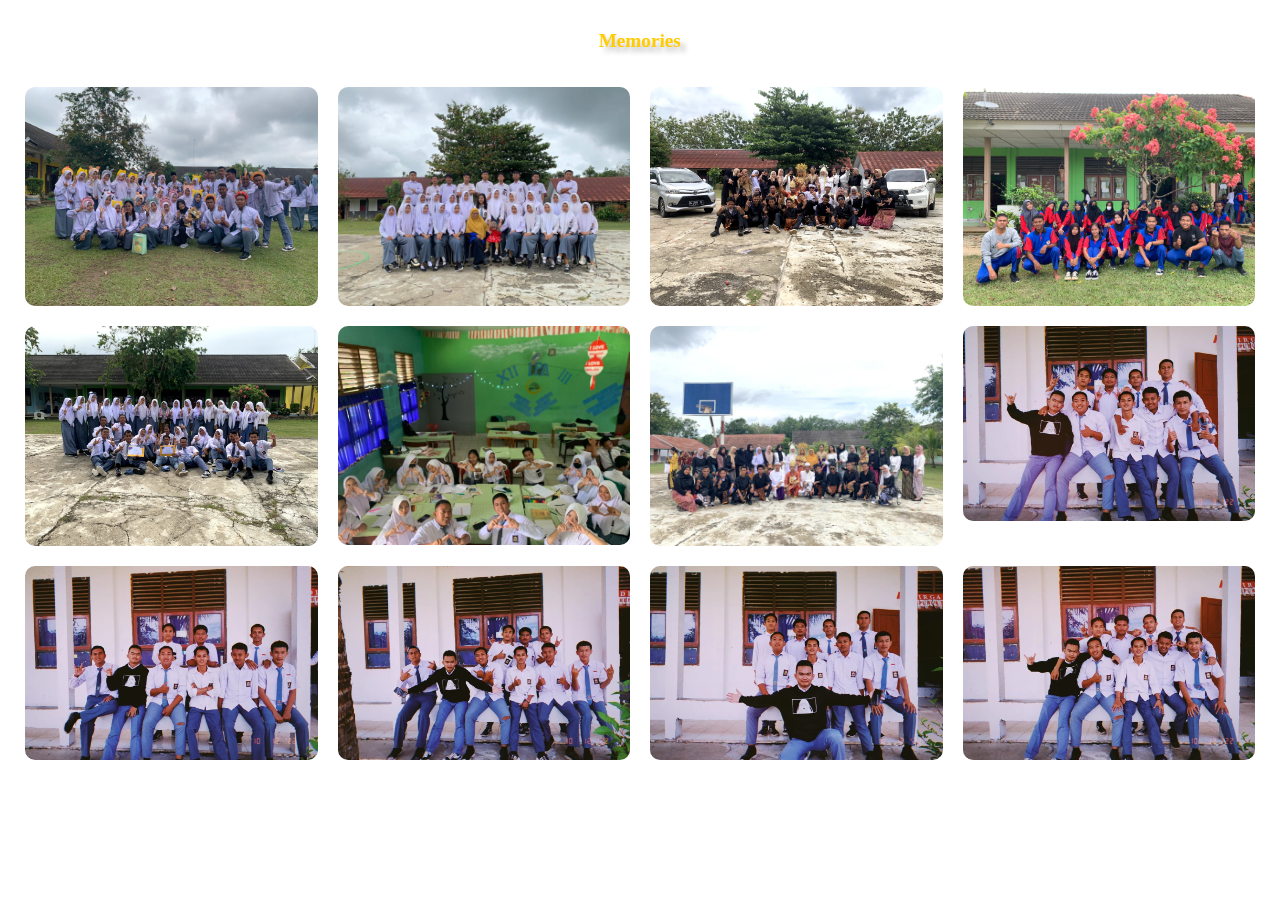
==== assets/op.html @ 710904f0 "first commit" ====
<!DOCTYPE html>
<html lang="id">
<head>
    <meta charset="UTF-8">
    <meta name="viewport" content="width=device-width, initial-scale=1.0">
    <title>Kumpulan Foto</title>
    <style>
        body {
            font-family: hd;
            text-shadow:5px 5px 5px  rgb(197, 196, 196);
            margin: 0;
            padding: 20px;
        }
        .photo-container {
            display: grid;
            grid-template-columns: repeat(4, 1fr);
            gap: 10px;
        }
        .photo-item {
            position: relative;
            overflow: hidden;
            border: 5px solid transparent;
            transition: transform 0.3s, border 0.3s;
        }
        .photo-item:hover {
            transform: scale(1.1);
            border: 3px solid #ffcc00;
            border-radius: 10px;
        }
        .photo-item img {
            width: 100%;
            height: auto;
            border-radius: 10px;
            display: block;
        }
        .memo {
            color: #ffcc00;
            padding: 10px;
            margin-bottom: 20px;
            text-align: center;
            font-weight: bold;
            font-style: bold;
            font-size: larger;
        }
        .fullscreen {
            position: fixed;
            top: 0;
            left: 0;
            width: 100%;
            height: 100%;
            background: rgba(0, 0, 0, 0.9);
            display: flex;
            align-items: center;
            justify-content: center;
            z-index: 1000;
        }
        .fullscreen img {
            max-width: 90%;
            max-height: 90%;
        }
        .back-button {
            position: absolute;
            bottom: 20px;
            left: 20px;
            background-color: #ffcc00;
            border: none;
            padding: 10px 20px;
            cursor: pointer;
            font-weight: bold;
        }
    </style>
</head>
<body>

<div class="memo">Memories</div>
<div class="photo-container">
    <div class="photo-item" onclick="openFullscreen('img/a.jpg')">
        <img src="img/a.jpg" alt="Foto 1">
    </div>
    <div class="photo-item" onclick="openFullscreen('img/aboust.jpg')">
        <img src="img/aboust.jpg" alt="Foto 2">
    </div>
    <div class="photo-item" onclick="openFullscreen('img/b.jpg')">
        <img src="img/b.jpg" alt="Foto 3">
    </div>
    <div class="photo-item" onclick="openFullscreen('img/c.jpg')">
        <img src="img/c.jpg" alt="Foto 4">
    </div>
    <div class="photo-item" onclick="openFullscreen('img/d.jpg')">
        <img src="img/d.jpg" alt="Foto 4">
    </div>
    <div class="photo-item" onclick="openFullscreen('img/e.jpg')">
        <img src="img/e.jpg" alt="Foto 4">
    </div>
    <div class="photo-item" onclick="openFullscreen('img/y.jpg')">
        <img src="img/y.jpg" alt="Foto 4">
    </div>
    <div class="photo-item" onclick="openFullscreen('img/f.jpg')">
        <img src="img/f.jpg" alt="Foto 4">
    </div>
    <div class="photo-item" onclick="openFullscreen('img/g.jpg')">
        <img src="img/g.jpg" alt="Foto 4">
    </div>
    <div class="photo-item" onclick="openFullscreen('img/h.jpg')">
        <img src="img/h.jpg" alt="Foto 4">
    </div>
    <div class="photo-item" onclick="openFullscreen('img/i.jpg')">
        <img src="img/i.jpg" alt="Foto 4">
    </div>
    <div class="photo-item" onclick="openFullscreen('img/j.jpg')">
        <img src="img/j.jpg" alt="Foto 4">
    </div>
</div>

<div id="fullscreen" class="fullscreen" style="display:none;">
    <img id="fullscreen-image" src="" alt="">
    <button class="back-button" onclick="closeFullscreen()">Back</button>
</div>

<script>
    function openFullscreen(imageSrc) {
        document.getElementById('fullscreen-image').src = imageSrc;
        document.getElementById('fullscreen').style.display = 'flex';
    }

    function closeFullscreen() {
        document.getElementById('fullscreen').style.display = 'none';
    }
</script>

</body>
</html>
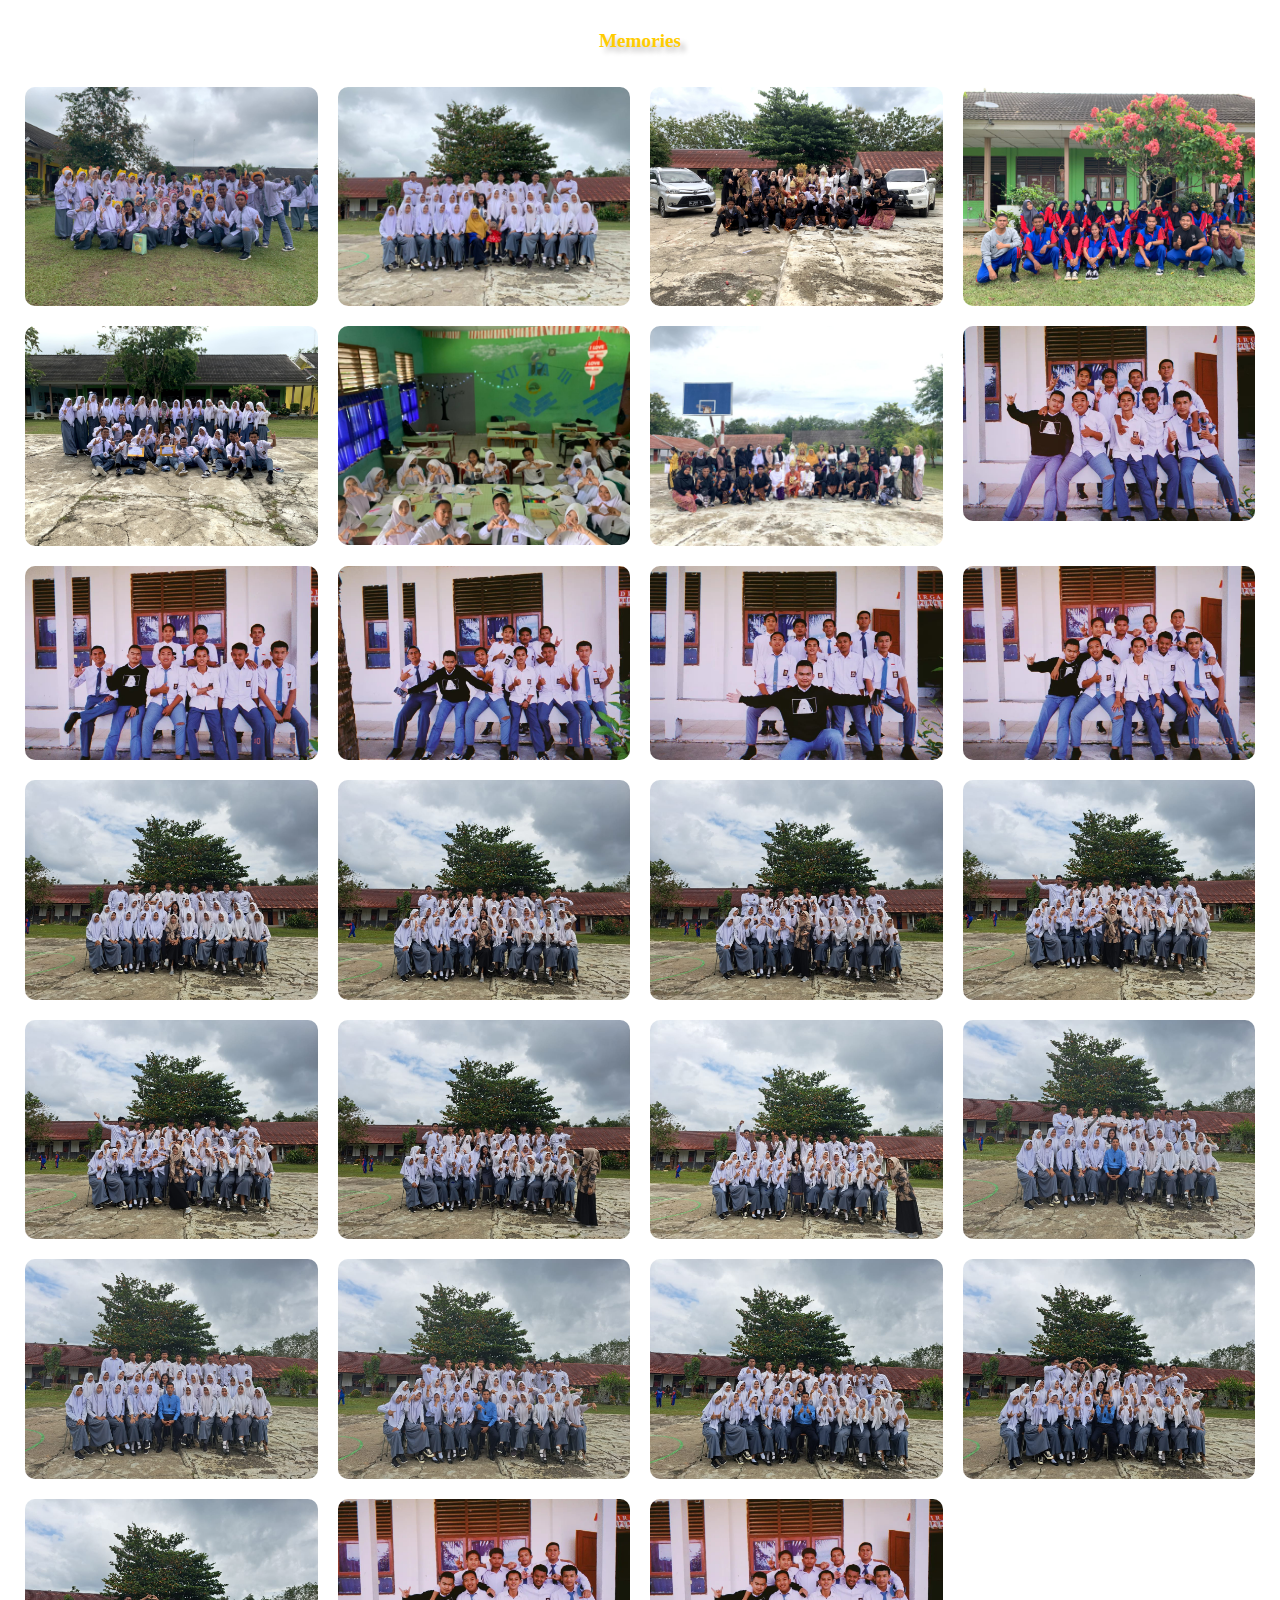
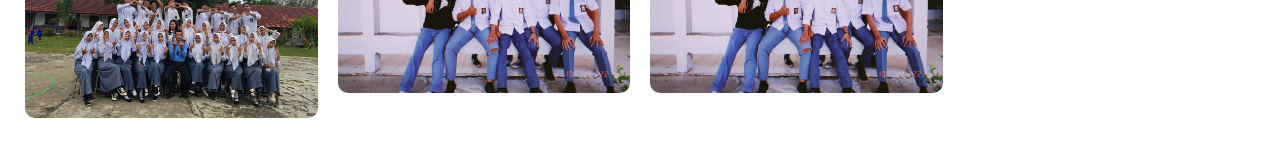
==== commit 88db582e: "first commit" ====
--- a/assets/op.html
+++ b/assets/op.html
@@ -110,6 +110,52 @@
     <div class="photo-item" onclick="openFullscreen('img/j.jpg')">
         <img src="img/j.jpg" alt="Foto 4">
     </div>
+    <div class="photo-item" onclick="openFullscreen('img/k.jpg')">
+        <img src="img/k.jpg" alt="Foto 4">
+    </div>
+    <div class="photo-item" onclick="openFullscreen('img/l.jpg')">
+        <img src="img/l.jpg" alt="Foto 4">
+    </div>
+    <div class="photo-item" onclick="openFullscreen('img/m.jpg')">
+        <img src="img/m.jpg" alt="Foto 4">
+    </div>
+    <div class="photo-item" onclick="openFullscreen('img/n.jpg')">
+        <img src="img/n.jpg" alt="Foto 4">
+    </div>
+    <div class="photo-item" onclick="openFullscreen('img/o.jpg')">
+        <img src="img/o.jpg" alt="Foto 4">
+    </div>
+    <div class="photo-item" onclick="openFullscreen('img/p.jpg')">
+        <img src="img/p.jpg" alt="Foto 4">
+    </div>
+    <div class="photo-item" onclick="openFullscreen('img/q.jpg')">
+        <img src="img/q.jpg" alt="Foto 4">
+    </div>
+    <div class="photo-item" onclick="openFullscreen('img/r.jpg')">
+        <img src="img/r.jpg" alt="Foto 4">
+    </div>
+    <div class="photo-item" onclick="openFullscreen('img/s.jpg')">
+        <img src="img/s.jpg" alt="Foto 4">
+    </div>
+    <div class="photo-item" onclick="openFullscreen('img/t.jpg')">
+        <img src="img/t.jpg" alt="Foto 4">
+    </div>
+    <div class="photo-item" onclick="openFullscreen('img/u.jpg')">
+        <img src="img/u.jpg" alt="Foto 4">
+    </div>
+    <div class="photo-item" onclick="openFullscreen('img/v.jpg')">
+        <img src="img/v.jpg" alt="Foto 4">
+    </div>
+    <div class="photo-item" onclick="openFullscreen('img/w.jpg')">
+        <img src="img/w.jpg" alt="Foto 4">
+    </div>
+    <div class="photo-item" onclick="openFullscreen('img/j.jpg')">
+        <img src="img/j.jpg" alt="Foto 4">
+    </div>
+    <div class="photo-item" onclick="openFullscreen('img/j.jpg')">
+        <img src="img/j.jpg" alt="Foto 4">
+    </div>
+
 </div>
 
 <div id="fullscreen" class="fullscreen" style="display:none;">
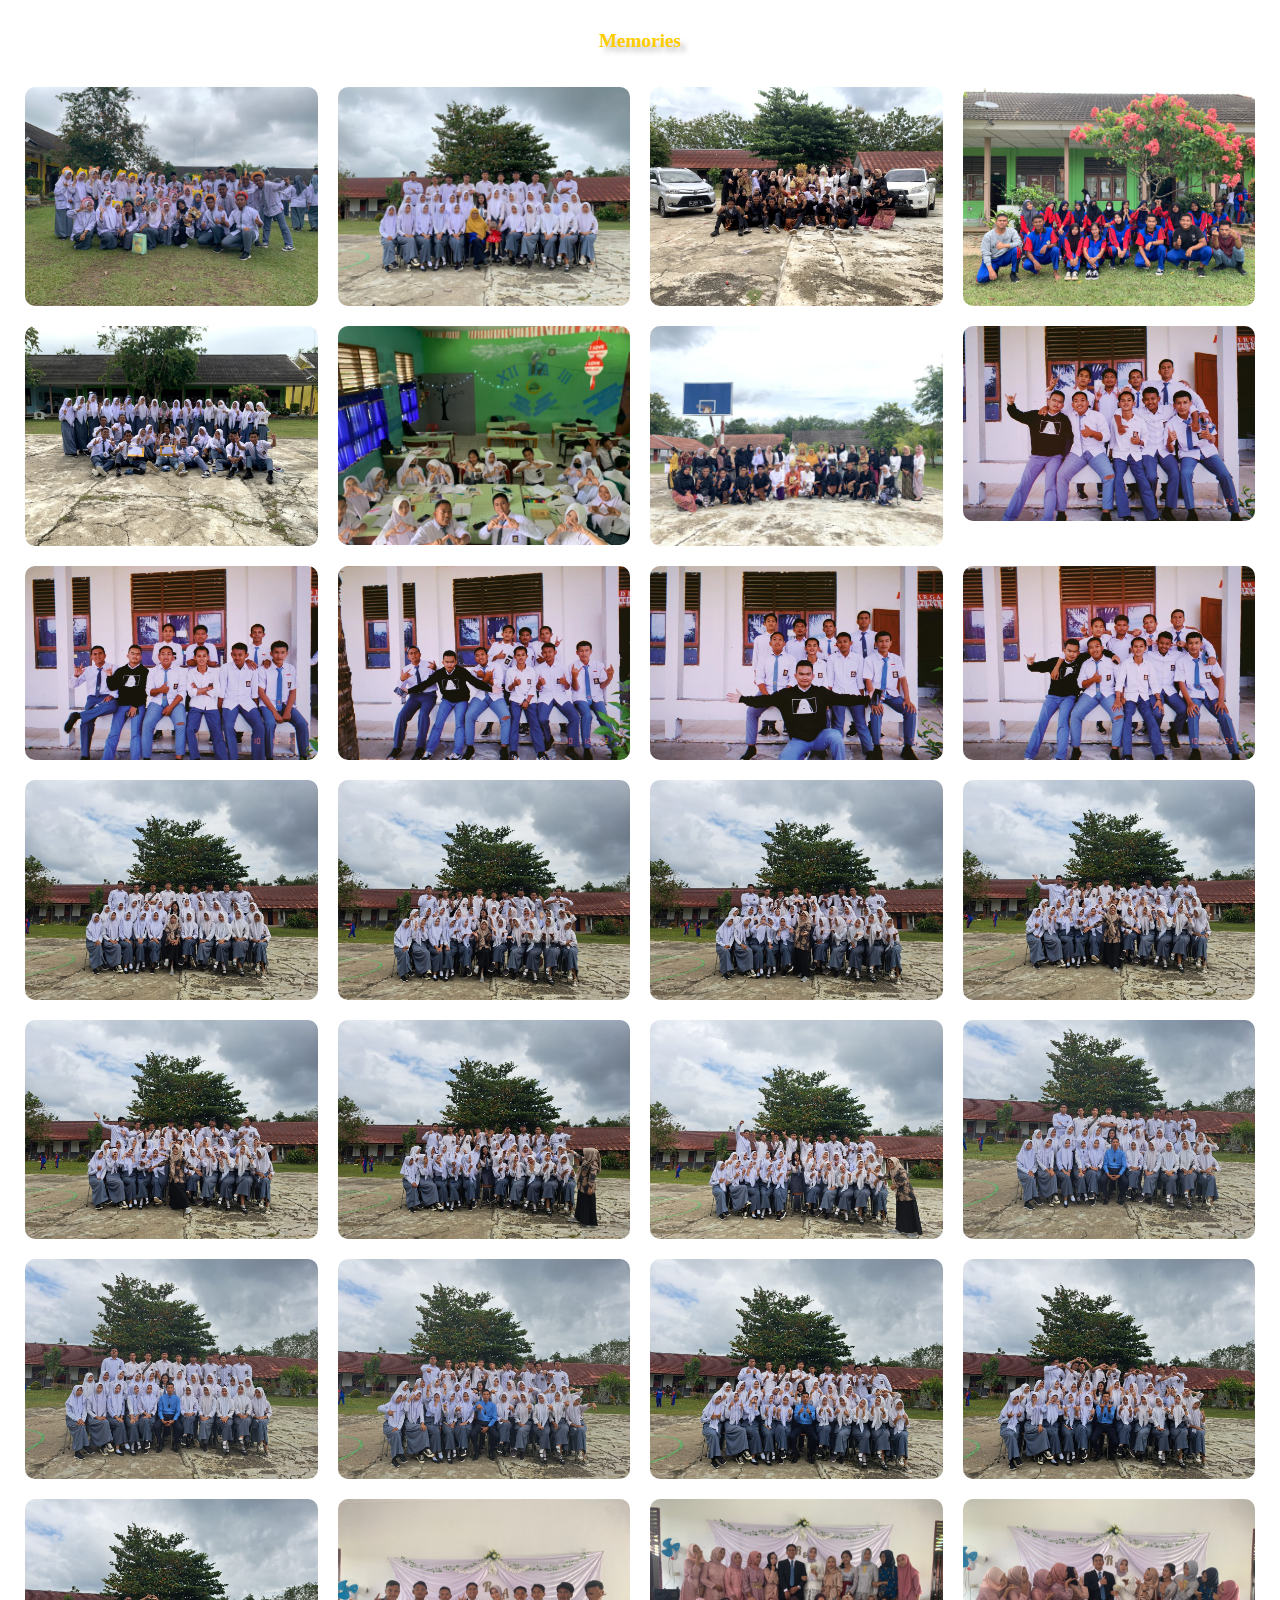
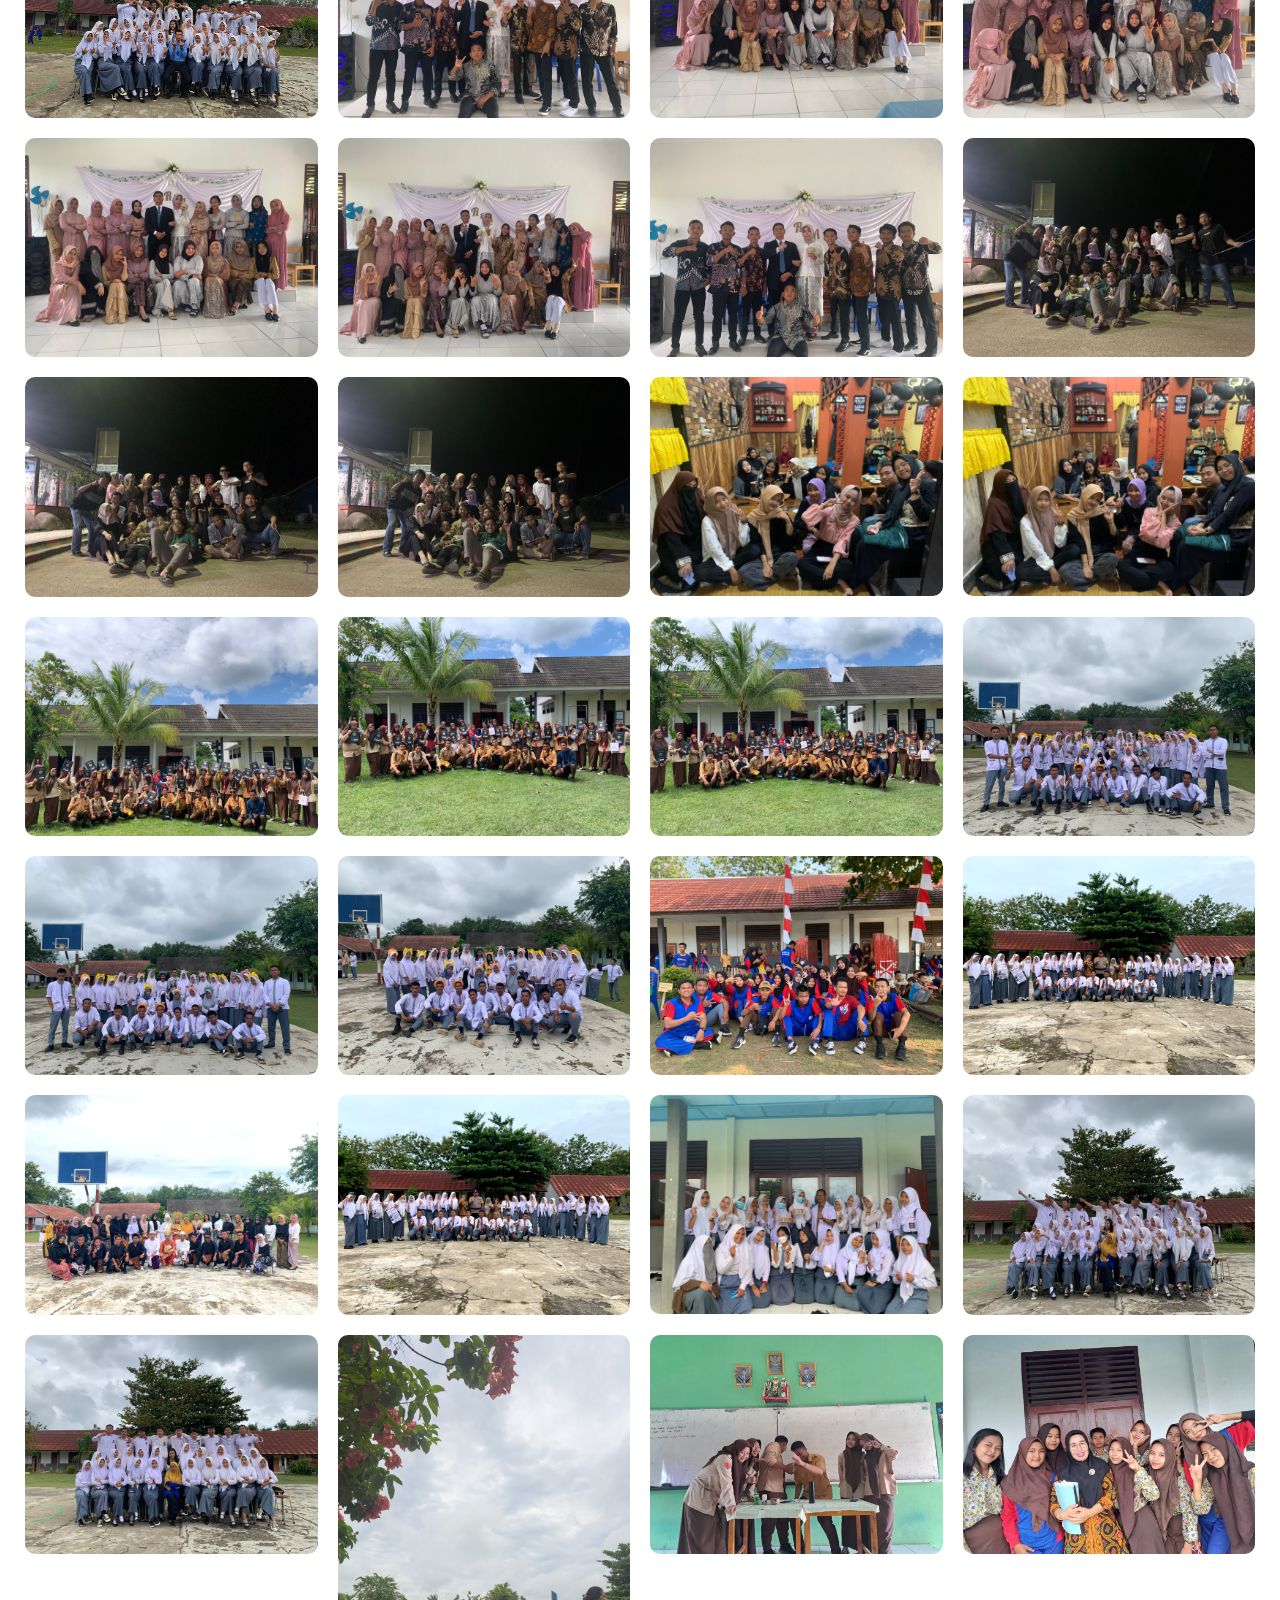
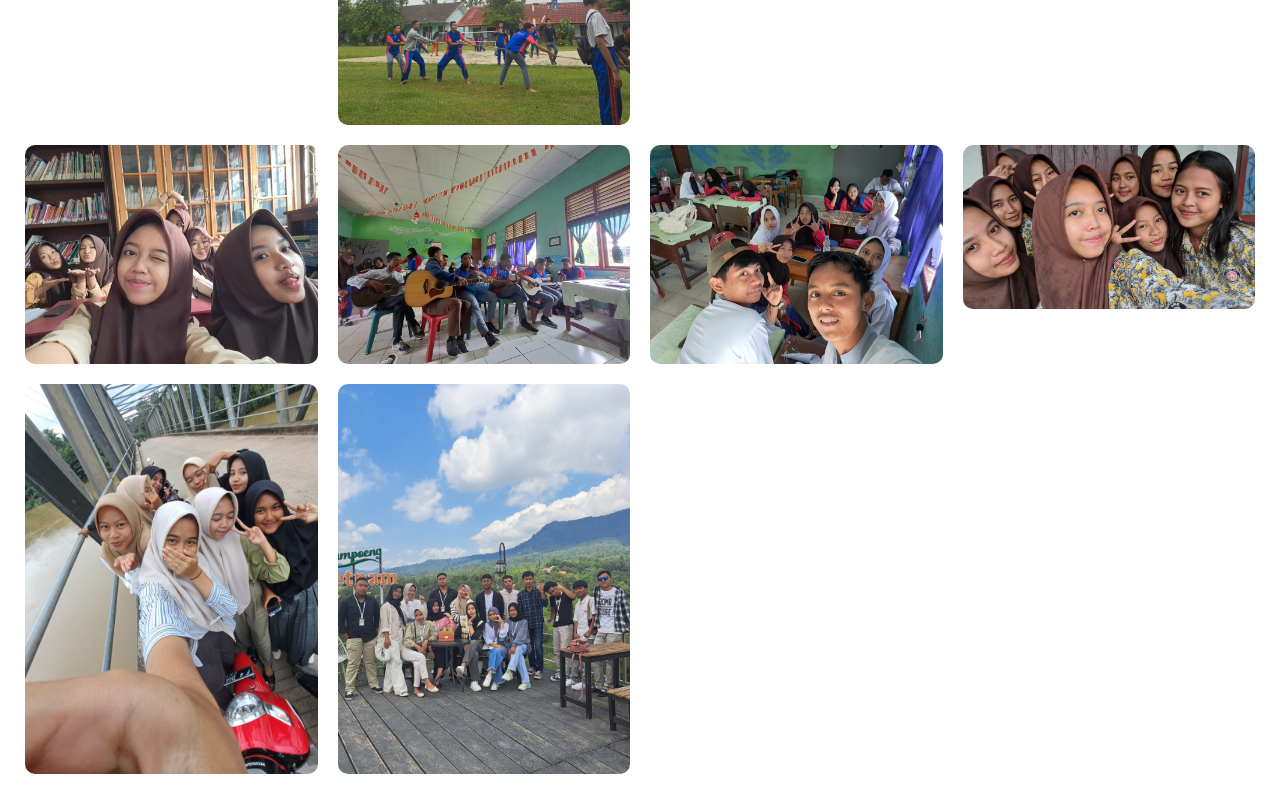
==== commit 74b15dbb: "first commit" ====
--- a/assets/op.html
+++ b/assets/op.html
@@ -149,12 +149,106 @@
     <div class="photo-item" onclick="openFullscreen('img/w.jpg')">
         <img src="img/w.jpg" alt="Foto 4">
     </div>
-    <div class="photo-item" onclick="openFullscreen('img/j.jpg')">
-        <img src="img/j.jpg" alt="Foto 4">
-    </div>
-    <div class="photo-item" onclick="openFullscreen('img/j.jpg')">
-        <img src="img/j.jpg" alt="Foto 4">
-    </div>
+    <div class="photo-item" onclick="openFullscreen('img/x.jpg')">
+        <img src="img/x.jpg" alt="Foto 4">
+    </div>
+    <div class="photo-item" onclick="openFullscreen('img/z.jpg')">
+        <img src="img/z.jpg" alt="Foto 4">
+    </div>
+    <div class="photo-item" onclick="openFullscreen('img/aa.jpg')">
+        <img src="img/aa.jpg" alt="Foto 4">
+    </div>
+    <div class="photo-item" onclick="openFullscreen('img/ab.jpg')">
+        <img src="img/ab.jpg" alt="Foto 4">
+    </div>
+    <div class="photo-item" onclick="openFullscreen('img/ac.jpg')">
+        <img src="img/ac.jpg" alt="Foto 4">
+    </div>
+    <div class="photo-item" onclick="openFullscreen('img/ad.jpg')">
+        <img src="img/ad.jpg" alt="Foto 4">
+    </div>
+    <div class="photo-item" onclick="openFullscreen('img/ae.jpg')">
+        <img src="img/ae.jpg" alt="Foto 4">
+    </div>
+    <div class="photo-item" onclick="openFullscreen('img/af.jpg')">
+        <img src="img/af.jpg" alt="Foto 4">
+    </div>
+    <div class="photo-item" onclick="openFullscreen('img/ag.jpg')">
+        <img src="img/ag.jpg" alt="Foto 4">
+    </div>
+    <div class="photo-item" onclick="openFullscreen('img/ah.jpg')">
+        <img src="img/ah.jpg" alt="Foto 4">
+    </div>
+    <div class="photo-item" onclick="openFullscreen('img/ai.jpg')">
+        <img src="img/ai.jpg" alt="Foto 4">
+    </div>
+    <div class="photo-item" onclick="openFullscreen('img/aj.jpg')">
+        <img src="img/aj.jpg" alt="Foto 4">
+    </div>
+    <div class="photo-item" onclick="openFullscreen('img/ak.jpg')">
+        <img src="img/ak.jpg" alt="Foto 4">
+    </div>
+    <div class="photo-item" onclick="openFullscreen('img/al.jpg')">
+        <img src="img/al.jpg" alt="Foto 4">
+    </div>
+    <div class="photo-item" onclick="openFullscreen('img/am.jpg')">
+        <img src="img/am.jpg" alt="Foto 4">
+    </div>
+    <div class="photo-item" onclick="openFullscreen('img/an.jpg')">
+        <img src="img/an.jpg" alt="Foto 4">
+    </div>
+    <div class="photo-item" onclick="openFullscreen('img/ao.jpg')">
+        <img src="img/ao.jpg" alt="Foto 4">
+    </div>
+    <div class="photo-item" onclick="openFullscreen('img/ap.jpg')">
+        <img src="img/ap.jpg" alt="Foto 4">
+    </div>
+    <div class="photo-item" onclick="openFullscreen('img/aq.jpg')">
+        <img src="img/aq.jpg" alt="Foto 4">
+    </div>
+    <div class="photo-item" onclick="openFullscreen('img/ar.jpg')">
+        <img src="img/ar.jpg" alt="Foto 4">
+    </div>
+    <div class="photo-item" onclick="openFullscreen('img/as.jpg')">
+        <img src="img/as.jpg" alt="Foto 4">
+    </div>
+    <div class="photo-item" onclick="openFullscreen('img/at.jpg')">
+        <img src="img/at.jpg" alt="Foto 4">
+    </div>
+    <div class="photo-item" onclick="openFullscreen('img/au.jpg')">
+        <img src="img/au.jpg" alt="Foto 4">
+    </div>
+    <div class="photo-item" onclick="openFullscreen('img/av.jpg')">
+        <img src="img/av.jpg" alt="Foto 4">
+    </div>
+    <div class="photo-item" onclick="openFullscreen('img/aw.jpg')">
+        <img src="img/aw.jpg" alt="Foto 4">
+    </div>
+    <div class="photo-item" onclick="openFullscreen('img/ax.jpg')">
+        <img src="img/ax.jpg" alt="Foto 4">
+    </div>
+    <div class="photo-item" onclick="openFullscreen('img/ay.jpg')">
+        <img src="img/ay.jpg" alt="Foto 4">
+    </div>
+    <div class="photo-item" onclick="openFullscreen('img/az.jpg')">
+        <img src="img/az.jpg" alt="Foto 4">
+    </div>
+    <div class="photo-item" onclick="openFullscreen('img/ba.jpg')">
+        <img src="img/ba.jpg" alt="Foto 4">
+    </div>
+    <div class="photo-item" onclick="openFullscreen('img/bb.jpg')">
+        <img src="img/bb.jpg" alt="Foto 4">
+    </div>
+    <div class="photo-item" onclick="openFullscreen('img/bc.jpg')">
+        <img src="img/bc.jpg" alt="Foto 4">
+    </div>
+    <div class="photo-item" onclick="openFullscreen('img/bd.jpg')">
+        <img src="img/bd.jpg" alt="Foto 4">
+    </div>
+    <div class="photo-item" onclick="openFullscreen('img/be.jpg')">
+        <img src="img/be.jpg" alt="Foto 4">
+    </div>
+   
 
 </div>
 
